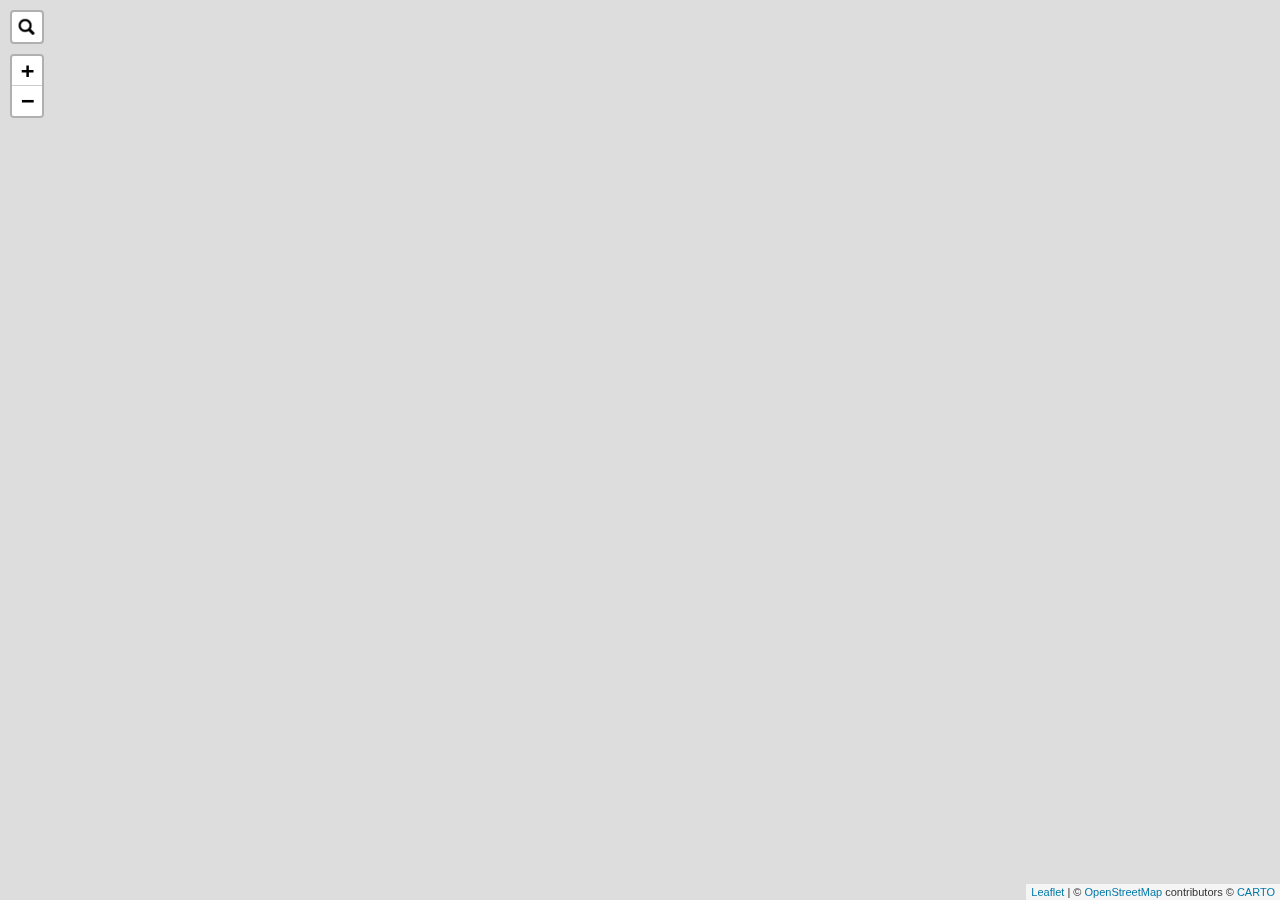
==== index.html @ 29f0466c "Update meta tags" ====
<!DOCTYPE html>
<html lang="en">

  <head>
    <meta charset="UTF-8">
    <meta name="viewport" content="width=device-width, initial-scale=1.0">
		<link rel="icon" href="/leaflet-test/favicon.ico"/>

		<meta name="theme-color" content="#000000"/>
		<meta name="description" content="Most updated COVID distribution map with detailed visualizations"/>
		<link rel="apple-touch-icon" href="covid-distribution/src/images/favicon.png"/>
		<link rel="manifest" href="covid-distribution/src/manifest.json"/>

    <title>World Covid Disribution</title>
    <link rel="stylesheet" href="src/css/global.css" />
    <link rel="stylesheet" href="src/css/leaflet.css" />
    <link rel="stylesheet" href="src/css/leaflet-search.css" />

    <link rel="stylesheet" href="covid-distribution/src/css/global.css" />
    <link rel="stylesheet" href="covid-distribution/src/css/leaflet.css" />
    <link rel="stylesheet" href="covid-distribution/src/css/leaflet-search.css" />
    <!-- <script src="https://cdnjs.cloudflare.com/ajax/libs/Chart.js/2.9.4/Chart.min.js"></script> -->
    <script src="src/js/chartjs.js"></script>
    <script src="src/js/chartjs-plugin.js"></script>
    <script src="src/js/chartjs-label-plugin.js"></script>

    <script src="covid-distribution/src/js/chartjs.js"></script>
    <script src="covid-distribution/src/js/chartjs-plugin.js"></script>
    <script src="covid-distribution/src/js/chartjs-label-plugin.js"></script>
    <style>

    </style>
  </head>

  <body>

    <div id="map"></div>

    <div id="info-pane" class="leaflet-bar chart-container">
      <canvas id="chartCanvas"></canvas>
    </div>

    <script src="src/js/leaflet.js" ></script>
    <script src="src/js/leaflet-search.js"></script>
    <script src="src/js/heatmap.js"></script>
    <!-- <script src="src/js/leaflet-heat.js"></script> -->
    <script src="src/js/heatmap-overlay.js"></script>
    <script src="src/js/script.js"></script>

    <script src="covid-distribution/src/js/leaflet.js" ></script>
    <script src="covid-distribution/src/js/leaflet-search.js"></script>
    <script src="covid-distribution/src/js/heatmap.js"></script>
    <script src="covid-distribution/src/js/heatmap-overlay.js"></script>
    
    <script src="covid-distribution/src/js/script.js"></script>
   

    <script>
     
      var chart = new Chart('chartCanvas', {
        type: 'doughnut',
        data: {
          labels: [ 'Active', 'Recoverd', 'Death'],
          datasets: [{
            data: [12, 19, 3],
            backgroundColor: [
              'rgba(255, 99, 132, 0.5)',
              'rgba(75, 192, 192, 0.2)',
              'rgba(54, 162, 235, 0.2)',
              'rgba(255, 206, 86, 0.2)',
              
            ],
            borderColor: [
              'rgba(255,99,132,1)',
              'rgba(75, 192, 192, 1)',
              'rgba(54, 162, 235, 1)',
              'rgba(255, 206, 86, 1)',
              
            ],
            borderWidth: 1
          }],
        },
        options: {
          responsive: true,
          maintainAspectRatio: false,
          legend: {
            display: true,
            position: "bottom",
            align:"center"
          },
          tooltips: {
            enabled: true
          },
          title: {
            display: true,
            text: 'Summary'
          },
          elements: {
            center: {
              text: '5555555',
              color: '#1D1E20', // Default is #000000
              fontStyle: 'Arial', // Default is Arial
              sidePadding: 20, // Default is 20 (as a percentage)
              minFontSize: 5, // Default is 20 (in px), set to false and text will not wrap.
              lineHeight: 25 // Default is 25 (in px), used for when text wraps
            }
          }
        }

        

      });
      // chart.canvas.parentNode.style.height = '180px';
      // chart.canvas.parentNode.style.width = '180px';
  
      // map.on('zoom move', updateChart);
      // CartoDB_Voyager.on('load', updateChart);
    
      document.getElementById("info-pane").style.display = 'none';
    

      
      
    </script>
 
  </body>
</html>
---- src/css/global.css ----
@import url(https://fonts.googleapis.com/css?family=Lato&display=swap);

*,
:after,
:before {
  box-sizing: border-box;
  padding: 0;
  margin: 0;
}

html {
  height: 100%;
}

body,
html,
#map {
  width: 100%;
  height: 100%;
  margin: 0;
  padding: 0;
}

body {
  position: relative;
  display: flex;
  justify-content: center;
  flex-direction: column;
  height: 100%;
  font-family: Lato, sans-serif;
  min-height: 100%;
  padding: 0;
  margin: 0;
  background-color: #f1f1f1;
}

img {
  display: block;
  width: 100%;
  height: auto;
}

@-webkit-keyframes spinner {
  to {
    -webkit-transform: rotate(1turn);
    transform: rotate(1turn);
  }
}

@keyframes spinner {
  to {
    -webkit-transform: rotate(1turn);
    transform: rotate(1turn);
  }
}

.container {
  width: 100%;
  max-width: 400px;
  margin: 20px auto;
}

.label {
  display: block;
  font-size: 80%;
}

.search {
  position: relative;
  display: block;
  margin: 10px auto;
  width: 100%;
}

.search input {
  font-size: 16px;
}

.search input::-ms-clear {
  display: none;
}

.search ul {
  list-style: none;
  border: 1px solid #858585;
  border-top: none;
  border-radius: 0 0 8px 8px;
  overflow: hidden;
  box-shadow: 0 2.8px 2.2px hsla(0, 0%, 87.5%, 0.034), 0 6.7px 5.3px hsla(0, 0%, 75.3%, 0.048),
    0 1.5px 1px hsla(0, 0%, 56.5%, 0.06), 0 2.3px 1.9px rgba(92, 92, 92, 0.072), 0 2.8px 1px rgba(63, 63, 63, 0.086);
}

.search ul li {
  position: relative;
  cursor: pointer;
  margin: 0;
  padding: 10px;
}

.search ul li:not(:last-child) {
  border-top: none;
}

.search .expanded {
  border-radius: 8px 8px 0 0;
  border: 1px solid #858585;
  outline: none;
}

.search.loupe:before {
  -webkit-filter: invert(20%);
  filter: invert(20%);
}

.search.auto-is-loading:after {
  content: "";
  box-sizing: border-box;
  position: absolute;
  top: 0;
  bottom: 0;
  margin: auto;
  right: 12px;
  width: 18px;
  height: 18px;
  border-radius: 50%;
  border-color: #d9d9d9 #008cff #008cff #d9d9d9;
  border-style: solid;
  border-width: 2px;
  -webkit-animation: spinner 0.6s linear infinite;
  animation: spinner 0.6s linear infinite;
}

.search.auto-is-loading .auto-clear {
  display: none;
}

.loupe .full-width {
  padding: 6px 45px 6px 40px;
}

.loupe:before {
  content: "";
  width: 20px;
  height: 20px;
  left: 10px;
  background-image: url("data:image/svg+xml;charset=utf-8,%3Csvg xmlns='http://www.w3.org/2000/svg' viewBox='0 0 32 32'%3E%3Cpath fill='%23d3d3d3' d='M31.008 27.231l-7.58-6.447c-.784-.705-1.622-1.029-2.299-.998a11.954 11.954 0 002.87-7.787c0-6.627-5.373-12-12-12s-12 5.373-12 12 5.373 12 12 12c2.972 0 5.691-1.081 7.787-2.87-.031.677.293 1.515.998 2.299l6.447 7.58c1.104 1.226 2.907 1.33 4.007.23s.997-2.903-.23-4.007zM12 20a8 8 0 110-16 8 8 0 010 16z'/%3E%3C/svg%3E");
}

.auto-clear,
.loupe:before {
  position: absolute;
  top: 0;
  bottom: 0;
  margin: auto;
}

.auto-clear {
  display: flex;
  justify-content: center;
  align-items: center;
  right: 0;
  width: 40px;
  height: auto;
  cursor: pointer;
  background-color: transparent;
  border: none;
}

.autocomplete-item.loupe {
  padding-left: 40px;
}

.auto-clear:before {
  content: url("data:image/svg+xml;charset=utf-8,%3Csvg xmlns='http://www.w3.org/2000/svg' viewBox='0 0 24 24'%3E%3Cpath d='M18.984 6.422L13.406 12l5.578 5.578-1.406 1.406L12 13.406l-5.578 5.578-1.406-1.406L10.594 12 5.016 6.422l1.406-1.406L12 10.594l5.578-5.578z'/%3E%3C/svg%3E");
  line-height: 100%;
  height: 24px;
  width: 24px;
}

.auto-clear span {
  display: none;
}

.auto-output-search {
  display: none;
  background-color: #fff;
}

.auto-output-search.auto-is-active {
  display: block;
  position: absolute;
  width: 100%;
  margin-top: -1px;
  z-index: 99999;
}

.selected {
  background-color: #e6e6e6;
  transition: background-color 0.2s ease-out;
}

.selected + li:before {
  border-top: none;
}

.init-instruction {
  display: none;
}

.auto-error {
  border: 1px solid #f33 !important;
}

.auto-error::-webkit-input-placeholder {
  color: #f66;
  opacity: 1;
}

.auto-error:-ms-input-placeholder {
  color: #f66;
  opacity: 1;
}

.auto-error::-ms-input-placeholder {
  color: #f66;
  opacity: 1;
}

.auto-error::placeholder {
  color: #f66;
  opacity: 1;
}

.full-width {
  width: 100%;
  height: 48px;
  padding: 6px 45px 6px 10px;
  background-color: #fff;
  border: 1px solid #d7d7d7;
  border-radius: 10px;
  box-shadow: none;
  box-sizing: border-box;
}

.full-width:focus {
  border: 1px solid #858585;
  outline: none;
}

.hidden {
  display: none;
}

small {
  display: inline-block;
}

small a {
  text-decoration: none;
  color: #2094f3;
}

small a:hover {
  text-decoration: underline;
}

small + small {
  border-left: 1px solid #2094f3;
  margin-left: 10px;
  padding-left: 10px;
}

.marker-position {
  position: absolute;
  bottom: 0;
  left: 0;
  z-index: 999;
  padding: 10px;
  font-weight: 700;
  background-color: #fff;
}

.rotate {
  overflow: hidden;
  animation: spin 4s linear forwards;
}

@-webkit-keyframes spin {
  100% {
    -webkit-transform: rotate(360deg);
  }
}

@keyframes spin {
  100% {
    -webkit-transform: rotate(360deg);
    transform: rotate(360deg);
  }
}

.rotate .pooooo {
  position: fixed;
  display: flex !important;
  align-items: center;
  top: 0;
  width: 100% !important;
  height: 100% !important;
  border: 1px solid red;
  bottom: 0;
  left: 0;
  right: 0;
  font-size: 12rem !important;
}

.legend {
  background: #fff;
  padding: 8px;
  border-radius: 5px;
}

.legend .row {
  display: flex;
  line-height: 30px;
}

.legend i {
  display: block;
  width: 30px;
  height: 30px;
  margin-right: 5px;
}

.container {
  display: flex;
  padding: 5px;
}

.customPopup .leaflet-popup-content-wrapper,
.customPopup .leaflet-popup-tip {
  background: #000;
  color: #fff;
}

.info {
  position: absolute;
  z-index: 999;
  border: 2px solid #0084ff;
  top: 10px;
  left: 10px;
  bottom: 10px;
  width: 30%;
  background: #fff;
  padding: 20px;
  border-radius: 5px;
  box-shadow: 0 0 10px 10px rgba(0, 140, 255, 0.2);
  overflow: hidden;
}

.resize-h {
  resize: horizontal;
}

.resize-v {
  resize: vertical;
}

.resize {
  resize: both;
}

.flex {
  display: flex;
}

.description {
  width: 250px;
  font-size: 16px;
  color: #333;
  padding: 10px 14px;
  background-color: hsla(0, 0%, 100%, 0.8);
  box-shadow: 0 0 15px rgba(0, 0, 0, 0.2);
  border-radius: 5px;
  border: 1px solid grey;
}

.highlight {
  background-color: black;
  color: #fff;
}

#map-linked {
  width: 75%;
  height: 100%;
}

#voivodeship {
  position: fixed;
  top: 0;
  right: 0;
  bottom: 0;
  height: 100%;
  margin: 0;
  width: 25%;
  z-index: 999;
  overflow-y: auto;
  background: #fff;
  padding: 10px 25px;
  box-shadow: 0 0 15px rgba(0, 0, 0, 0.2);
}

#voivodeship li {
  cursor: pointer;
  padding: 2px;
}

.marker-click {
  text-decoration: none;
  color: red;
}

.marker-click:hover {
  margin-bottom: 3px;
  border-bottom: 2px solid red;
}

@media (min-width: 400px) {
  .marker-click {
    margin: 5px 10px;
  }
}

.image-controls {
  justify-content: space-between;
  align-items: center;
  height: 40px;
  width: 90%;
  max-width: 500px;
}

.button-controls {
  cursor: pointer;
  width: 40px;
  height: 40px;
  display: flex;
  background: #000;
  color: #fff;
  font-size: 2rem;
  line-height: 150%;
  justify-content: center;
  align-items: flex-end;
  border-radius: 3px;
  transition: background 500ms ease-in-out;
}

.button-controls:hover {
  background: rgb(255, 0, 0);
}

.disabled {
  pointer-events: none;
  opacity: 0.1;
}

.active {
  margin-bottom: 3px;
  border-bottom: 2px solid red;
}

.image-icon {
  border: 4px solid #fff;
  box-shadow: 0 0 10px rgba(0, 0, 0, 0.4);
}

.flex {
  display: flex;
  flex-direction: row;
}

.story-content {
  width: 100%;
  height: 100%;
}

.story {
  background: #fff;
  width: 550px;
  overflow-y: auto;
}

.story article {
  padding: 30px 10px;
  min-height: 500px;
}

.story .active {
  background: #f1f1f1;
  border: none;
  margin-bottom: 0;
}

.story small {
  display: block;
  text-align: center;
}

.story h2 {
  text-align: center;
  line-height: 1.1;
  font-size: 1.4rem;
}

.story h2 span {
  font-weight: normal;
}

.story img {
  margin-top: 10px;
}

.story p {
  margin: 10px auto;
}

.center-of-map-description {
  background: #fff;
  margin: 0 !important;
  padding: 2px 10px;
}

.center-of-map:before {
  position: absolute;
  content: "\271B";
  z-index: 990;
  display: flex;
  justify-content: center;
  align-items: center;
  width: 100%;
  height: 100%;
  font-size: 4rem;
}

.cities {
  display: flex;
  margin: auto;
}

.cities .search {
  max-width: 250px;
}

.cities label {
  display: block;
  margin-bottom: -20px;
  padding: 15px 3px 5px;
  cursor: pointer;
  text-transform: uppercase;
  font-size: 70%;
}

.cities > * {
  margin-left: 10px;
}

.clear-distance {
  border: 0;
  background: #d3d3d3;
  color: #000;
  font-weight: 600;
  max-height: 48px;
  padding: 0 20px;
  border-radius: 5px;
  margin-top: 33px;
  cursor: pointer;
  transition: all 300ms ease-in-out;
}

.clear-distance:hover {
  background: #000;
  color: #d3d3d3;
}

.length {
  position: absolute;
  padding: 4px 10px;
  background: #fff;
  bottom: 0;
  z-index: 999;
}

.back-to-home {
  position: absolute;
  top: 80px;
  left: 10px;
  width: 26px;
  height: 26px;
  z-index: 999;
  cursor: pointer;
  display: none;
  padding: 5px;
  background: #fff;
  border: none;
  border-radius: 4px;
  box-shadow: 0 1px 5px rgba(0, 0, 0, 0.65);
}


body {
  margin: 0;
}

html, body, #leaflet {
  height: 100%;
}

.leaflet-control-messagebox {
	display: none; /* Initially hidden */
	border: 2px solid red;
	background-color: white;
	padding: 3px 10px;
}

.infoMy {
  padding: 30px;
  margin: 30px;
  font: 14px/16px Arial, Helvetica, sans-serif;
  background: white;
  background: rgba(255,255,255,0.8);
  box-shadow: 0 0 15px rgba(0,0,0,0.2);
  border-radius: 5px;
}


th {
  text-align: center;
  padding-bottom: 8px;
}

td {
  padding-right: 8px;
  padding-top: 3px;
}

.chart-container {
  height: 200px;
  width: 200px;
}

#info-pane {
  position: absolute;
  top: 10px;
  right: 10px;
  z-index: 400;
  padding-bottom: 15px;
  background: rgba(255, 255, 255, 0.568);
}
---- src/css/leaflet.css ----
/* required styles */

.leaflet-pane,
.leaflet-tile,
.leaflet-marker-icon,
.leaflet-marker-shadow,
.leaflet-tile-container,
.leaflet-pane > svg,
.leaflet-pane > canvas,
.leaflet-zoom-box,
.leaflet-image-layer,
.leaflet-layer {
	position: absolute;
	left: 0;
	top: 0;
	}
.leaflet-container {
	overflow: hidden;
	}
.leaflet-tile,
.leaflet-marker-icon,
.leaflet-marker-shadow {
	-webkit-user-select: none;
	   -moz-user-select: none;
	        user-select: none;
	  -webkit-user-drag: none;
	}
/* Prevents IE11 from highlighting tiles in blue */
.leaflet-tile::selection {
	background: transparent;
}
/* Safari renders non-retina tile on retina better with this, but Chrome is worse */
.leaflet-safari .leaflet-tile {
	image-rendering: -webkit-optimize-contrast;
	}
/* hack that prevents hw layers "stretching" when loading new tiles */
.leaflet-safari .leaflet-tile-container {
	width: 1600px;
	height: 1600px;
	-webkit-transform-origin: 0 0;
	}
.leaflet-marker-icon,
.leaflet-marker-shadow {
	display: block;
	}
/* .leaflet-container svg: reset svg max-width decleration shipped in Joomla! (joomla.org) 3.x */
/* .leaflet-container img: map is broken in FF if you have max-width: 100% on tiles */
.leaflet-container .leaflet-overlay-pane svg,
.leaflet-container .leaflet-marker-pane img,
.leaflet-container .leaflet-shadow-pane img,
.leaflet-container .leaflet-tile-pane img,
.leaflet-container img.leaflet-image-layer,
.leaflet-container .leaflet-tile {
	max-width: none !important;
	max-height: none !important;
	}

.leaflet-container.leaflet-touch-zoom {
	-ms-touch-action: pan-x pan-y;
	touch-action: pan-x pan-y;
	}
.leaflet-container.leaflet-touch-drag {
	-ms-touch-action: pinch-zoom;
	/* Fallback for FF which doesn't support pinch-zoom */
	touch-action: none;
	touch-action: pinch-zoom;
}
.leaflet-container.leaflet-touch-drag.leaflet-touch-zoom {
	-ms-touch-action: none;
	touch-action: none;
}
.leaflet-container {
	-webkit-tap-highlight-color: transparent;
}
.leaflet-container a {
	-webkit-tap-highlight-color: rgba(51, 181, 229, 0.4);
}
.leaflet-tile {
	filter: inherit;
	visibility: hidden;
	}
.leaflet-tile-loaded {
	visibility: inherit;
	}
.leaflet-zoom-box {
	width: 0;
	height: 0;
	-moz-box-sizing: border-box;
	     box-sizing: border-box;
	z-index: 800;
	}
/* workaround for https://bugzilla.mozilla.org/show_bug.cgi?id=888319 */
.leaflet-overlay-pane svg {
	-moz-user-select: none;
	}

.leaflet-pane         { z-index: 400; }

.leaflet-tile-pane    { z-index: 200; }
.leaflet-overlay-pane { z-index: 400; }
.leaflet-shadow-pane  { z-index: 500; }
.leaflet-marker-pane  { z-index: 600; }
.leaflet-tooltip-pane   { z-index: 650; }
.leaflet-popup-pane   { z-index: 700; }

.leaflet-map-pane canvas { z-index: 100; }
.leaflet-map-pane svg    { z-index: 200; }

.leaflet-vml-shape {
	width: 1px;
	height: 1px;
	}
.lvml {
	behavior: url(#default#VML);
	display: inline-block;
	position: absolute;
	}


/* control positioning */

.leaflet-control {
	position: relative;
	z-index: 800;
	pointer-events: visiblePainted; /* IE 9-10 doesn't have auto */
	pointer-events: auto;
	}
.leaflet-top,
.leaflet-bottom {
	position: absolute;
	z-index: 1000;
	pointer-events: none;
	}
.leaflet-top {
	top: 0;
	}
.leaflet-right {
	right: 0;
	}
.leaflet-bottom {
	bottom: 0;
	}
.leaflet-left {
	left: 0;
	}
.leaflet-control {
	float: left;
	clear: both;
	}
.leaflet-right .leaflet-control {
	float: right;
	}
.leaflet-top .leaflet-control {
	margin-top: 10px;
	}
.leaflet-bottom .leaflet-control {
	margin-bottom: 10px;
	}
.leaflet-left .leaflet-control {
	margin-left: 10px;
	}
.leaflet-right .leaflet-control {
	margin-right: 10px;
	}


/* zoom and fade animations */

.leaflet-fade-anim .leaflet-tile {
	will-change: opacity;
	}
.leaflet-fade-anim .leaflet-popup {
	opacity: 0;
	-webkit-transition: opacity 0.2s linear;
	   -moz-transition: opacity 0.2s linear;
	        transition: opacity 0.2s linear;
	}
.leaflet-fade-anim .leaflet-map-pane .leaflet-popup {
	opacity: 1;
	}
.leaflet-zoom-animated {
	-webkit-transform-origin: 0 0;
	    -ms-transform-origin: 0 0;
	        transform-origin: 0 0;
	}
.leaflet-zoom-anim .leaflet-zoom-animated {
	will-change: transform;
	}
.leaflet-zoom-anim .leaflet-zoom-animated {
	-webkit-transition: -webkit-transform 0.25s cubic-bezier(0,0,0.25,1);
	   -moz-transition:    -moz-transform 0.25s cubic-bezier(0,0,0.25,1);
	        transition:         transform 0.25s cubic-bezier(0,0,0.25,1);
	}
.leaflet-zoom-anim .leaflet-tile,
.leaflet-pan-anim .leaflet-tile {
	-webkit-transition: none;
	   -moz-transition: none;
	        transition: none;
	}

.leaflet-zoom-anim .leaflet-zoom-hide {
	visibility: hidden;
	}


/* cursors */

.leaflet-interactive {
	cursor: pointer;
	}
.leaflet-grab {
	cursor: -webkit-grab;
	cursor:    -moz-grab;
	cursor:         grab;
	}
.leaflet-crosshair,
.leaflet-crosshair .leaflet-interactive {
	cursor: crosshair;
	}
.leaflet-popup-pane,
.leaflet-control {
	cursor: auto;
	}
.leaflet-dragging .leaflet-grab,
.leaflet-dragging .leaflet-grab .leaflet-interactive,
.leaflet-dragging .leaflet-marker-draggable {
	cursor: move;
	cursor: -webkit-grabbing;
	cursor:    -moz-grabbing;
	cursor:         grabbing;
	}

/* marker & overlays interactivity */
.leaflet-marker-icon,
.leaflet-marker-shadow,
.leaflet-image-layer,
.leaflet-pane > svg path,
.leaflet-tile-container {
	pointer-events: none;
	}

.leaflet-marker-icon.leaflet-interactive,
.leaflet-image-layer.leaflet-interactive,
.leaflet-pane > svg path.leaflet-interactive,
svg.leaflet-image-layer.leaflet-interactive path {
	pointer-events: visiblePainted; /* IE 9-10 doesn't have auto */
	pointer-events: auto;
	}

/* visual tweaks */

.leaflet-container {
	background: #ddd;
	outline: 0;
	}
.leaflet-container a {
	color: #0078A8;
	}
.leaflet-container a.leaflet-active {
	outline: 2px solid orange;
	}
.leaflet-zoom-box {
	border: 2px dotted #38f;
	background: rgba(255,255,255,0.5);
	}


/* general typography */
.leaflet-container {
	font: 12px/1.5 "Helvetica Neue", Arial, Helvetica, sans-serif;
	}


/* general toolbar styles */

.leaflet-bar {
	box-shadow: 0 1px 5px rgba(0,0,0,0.65);
	border-radius: 4px;
	}
.leaflet-bar a,
.leaflet-bar a:hover {
	background-color: #fff;
	border-bottom: 1px solid #ccc;
	width: 26px;
	height: 26px;
	line-height: 26px;
	display: block;
	text-align: center;
	text-decoration: none;
	color: black;
	}
.leaflet-bar a,
.leaflet-control-layers-toggle {
	background-position: 50% 50%;
	background-repeat: no-repeat;
	display: block;
	}
.leaflet-bar a:hover {
	background-color: #f4f4f4;
	}
.leaflet-bar a:first-child {
	border-top-left-radius: 4px;
	border-top-right-radius: 4px;
	}
.leaflet-bar a:last-child {
	border-bottom-left-radius: 4px;
	border-bottom-right-radius: 4px;
	border-bottom: none;
	}
.leaflet-bar a.leaflet-disabled {
	cursor: default;
	background-color: #f4f4f4;
	color: #bbb;
	}

.leaflet-touch .leaflet-bar a {
	width: 30px;
	height: 30px;
	line-height: 30px;
	}
.leaflet-touch .leaflet-bar a:first-child {
	border-top-left-radius: 2px;
	border-top-right-radius: 2px;
	}
.leaflet-touch .leaflet-bar a:last-child {
	border-bottom-left-radius: 2px;
	border-bottom-right-radius: 2px;
	}

/* zoom control */

.leaflet-control-zoom-in,
.leaflet-control-zoom-out {
	font: bold 18px 'Lucida Console', Monaco, monospace;
	text-indent: 1px;
	}

.leaflet-touch .leaflet-control-zoom-in, .leaflet-touch .leaflet-control-zoom-out  {
	font-size: 22px;
	}


/* layers control */

.leaflet-control-layers {
	box-shadow: 0 1px 5px rgba(0,0,0,0.4);
	background: #fff;
	border-radius: 5px;
	}
.leaflet-control-layers-toggle {
	background-image: url(../images/layers.png);
	width: 36px;
	height: 36px;
	}
.leaflet-retina .leaflet-control-layers-toggle {
	background-image: url(../images/layers-2x.png);
	background-size: 26px 26px;
	}
.leaflet-touch .leaflet-control-layers-toggle {
	width: 44px;
	height: 44px;
	}
.leaflet-control-layers .leaflet-control-layers-list,
.leaflet-control-layers-expanded .leaflet-control-layers-toggle {
	display: none;
	}
.leaflet-control-layers-expanded .leaflet-control-layers-list {
	display: block;
	position: relative;
	}
.leaflet-control-layers-expanded {
	padding: 6px 10px 6px 6px;
	color: #333;
	background: #fff;
	}
.leaflet-control-layers-scrollbar {
	overflow-y: scroll;
	overflow-x: hidden;
	padding-right: 5px;
	}
.leaflet-control-layers-selector {
	margin-top: 2px;
	position: relative;
	top: 1px;
	}
.leaflet-control-layers label {
	display: block;
	}
.leaflet-control-layers-separator {
	height: 0;
	border-top: 1px solid #ddd;
	margin: 5px -10px 5px -6px;
	}

/* Default icon URLs */
.leaflet-default-icon-path {
	background-image: url(../images/marker-icon.png);
	}


/* attribution and scale controls */

.leaflet-container .leaflet-control-attribution {
	background: #fff;
	background: rgba(255, 255, 255, 0.7);
	margin: 0;
	}
.leaflet-control-attribution,
.leaflet-control-scale-line {
	padding: 0 5px;
	color: #333;
	}
.leaflet-control-attribution a {
	text-decoration: none;
	}
.leaflet-control-attribution a:hover {
	text-decoration: underline;
	}
.leaflet-container .leaflet-control-attribution,
.leaflet-container .leaflet-control-scale {
	font-size: 11px;
	}
.leaflet-left .leaflet-control-scale {
	margin-left: 5px;
	}
.leaflet-bottom .leaflet-control-scale {
	margin-bottom: 5px;
	}
.leaflet-control-scale-line {
	border: 2px solid #777;
	border-top: none;
	line-height: 1.1;
	padding: 2px 5px 1px;
	font-size: 11px;
	white-space: nowrap;
	overflow: hidden;
	-moz-box-sizing: border-box;
	     box-sizing: border-box;

	background: #fff;
	background: rgba(255, 255, 255, 0.5);
	}
.leaflet-control-scale-line:not(:first-child) {
	border-top: 2px solid #777;
	border-bottom: none;
	margin-top: -2px;
	}
.leaflet-control-scale-line:not(:first-child):not(:last-child) {
	border-bottom: 2px solid #777;
	}

.leaflet-touch .leaflet-control-attribution,
.leaflet-touch .leaflet-control-layers,
.leaflet-touch .leaflet-bar {
	box-shadow: none;
	}
.leaflet-touch .leaflet-control-layers,
.leaflet-touch .leaflet-bar {
	border: 2px solid rgba(0,0,0,0.2);
	background-clip: padding-box;
	}


/* popup */

.leaflet-popup {
	position: absolute;
	text-align: center;
	margin-bottom: 20px;
	}
.leaflet-popup-content-wrapper {
	padding: 1px;
	text-align: left;
	border-radius: 12px;
	}
.leaflet-popup-content {
	margin: 13px 19px;
	line-height: 1.4;
	}
.leaflet-popup-content p {
	margin: 18px 0;
	}
.leaflet-popup-tip-container {
	width: 40px;
	height: 20px;
	position: absolute;
	left: 50%;
	margin-left: -20px;
	overflow: hidden;
	pointer-events: none;
	}
.leaflet-popup-tip {
	width: 17px;
	height: 17px;
	padding: 1px;

	margin: -10px auto 0;

	-webkit-transform: rotate(45deg);
	   -moz-transform: rotate(45deg);
	    -ms-transform: rotate(45deg);
	        transform: rotate(45deg);
	}
.leaflet-popup-content-wrapper,
.leaflet-popup-tip {
	background: white;
	color: #333;
	box-shadow: 0 3px 14px rgba(0,0,0,0.4);
	}
.leaflet-container a.leaflet-popup-close-button {
	position: absolute;
	top: 0;
	right: 0;
	padding: 4px 4px 0 0;
	border: none;
	text-align: center;
	width: 18px;
	height: 14px;
	font: 16px/14px Tahoma, Verdana, sans-serif;
	color: #c3c3c3;
	text-decoration: none;
	font-weight: bold;
	background: transparent;
	}
.leaflet-container a.leaflet-popup-close-button:hover {
	color: #999;
	}
.leaflet-popup-scrolled {
	overflow: auto;
	border-bottom: 1px solid #ddd;
	border-top: 1px solid #ddd;
	}

.leaflet-oldie .leaflet-popup-content-wrapper {
	-ms-zoom: 1;
	}
.leaflet-oldie .leaflet-popup-tip {
	width: 24px;
	margin: 0 auto;

	-ms-filter: "progid:DXImageTransform.Microsoft.Matrix(M11=0.70710678, M12=0.70710678, M21=-0.70710678, M22=0.70710678)";
	filter: progid:DXImageTransform.Microsoft.Matrix(M11=0.70710678, M12=0.70710678, M21=-0.70710678, M22=0.70710678);
	}
.leaflet-oldie .leaflet-popup-tip-container {
	margin-top: -1px;
	}

.leaflet-oldie .leaflet-control-zoom,
.leaflet-oldie .leaflet-control-layers,
.leaflet-oldie .leaflet-popup-content-wrapper,
.leaflet-oldie .leaflet-popup-tip {
	border: 1px solid #999;
	}


/* div icon */

.leaflet-div-icon {
	background: #fff;
	border: 1px solid #666;
	}


/* Tooltip */
/* Base styles for the element that has a tooltip */
.leaflet-tooltip {
	position: absolute;
	padding: 6px;
	background-color: #fff;
	border: 1px solid #fff;
	border-radius: 3px;
	color: #222;
	white-space: nowrap;
	-webkit-user-select: none;
	-moz-user-select: none;
	-ms-user-select: none;
	user-select: none;
	pointer-events: none;
	box-shadow: 0 1px 3px rgba(0,0,0,0.4);
	}
.leaflet-tooltip.leaflet-clickable {
	cursor: pointer;
	pointer-events: auto;
	}
.leaflet-tooltip-top:before,
.leaflet-tooltip-bottom:before,
.leaflet-tooltip-left:before,
.leaflet-tooltip-right:before {
	position: absolute;
	pointer-events: none;
	border: 6px solid transparent;
	background: transparent;
	content: "";
	}

/* Directions */

.leaflet-tooltip-bottom {
	margin-top: 6px;
}
.leaflet-tooltip-top {
	margin-top: -6px;
}
.leaflet-tooltip-bottom:before,
.leaflet-tooltip-top:before {
	left: 50%;
	margin-left: -6px;
	}
.leaflet-tooltip-top:before {
	bottom: 0;
	margin-bottom: -12px;
	border-top-color: #fff;
	}
.leaflet-tooltip-bottom:before {
	top: 0;
	margin-top: -12px;
	margin-left: -6px;
	border-bottom-color: #fff;
	}
.leaflet-tooltip-left {
	margin-left: -6px;
}
.leaflet-tooltip-right {
	margin-left: 6px;
}
.leaflet-tooltip-left:before,
.leaflet-tooltip-right:before {
	top: 50%;
	margin-top: -6px;
	}
.leaflet-tooltip-left:before {
	right: 0;
	margin-right: -12px;
	border-left-color: #fff;
	}
.leaflet-tooltip-right:before {
	left: 0;
	margin-left: -12px;
	border-right-color: #fff;
	}
---- src/css/leaflet-search.css ----
.leaflet-container .leaflet-control-search {
	position:relative;
	float:left;
	background:#fff;
	color:#1978cf;
	border: 2px solid rgba(0,0,0,0.2);
	background-clip: padding-box;
	-moz-border-radius: 4px;
	-webkit-border-radius: 4px;
	border-radius: 4px;
	background-color: rgba(255, 255, 255, 0.8);
	z-index:1000;	
	margin-left: 10px;
	margin-top: 10px;
}
.leaflet-control-search.search-exp {/*expanded*/
	background: #fff;
	border: 2px solid rgba(0,0,0,0.2);
	background-clip: padding-box;	
}
.leaflet-control-search .search-input {
	display:block;
	float:left;
	background: #fff;
	border:1px solid #666;
	border-radius:2px;
	height:22px;
	padding:0 20px 0 2px;
	margin:4px 0 4px 4px;
}
.leaflet-control-search.search-load .search-input {
	background: url('../images/loader.gif') no-repeat center right #fff;
}
.leaflet-control-search.search-load .search-cancel {
	visibility:hidden;
}
.leaflet-control-search .search-cancel {
	display:block;
	width:22px;
	height:22px;
	position:absolute;
	right:28px;
	margin:6px 0;
	background: url('../images/search-icon.png') no-repeat 0 -46px;
	text-decoration:none;
	filter: alpha(opacity=80);
	opacity: 0.8;		
}
.leaflet-control-search .search-cancel:hover {
	filter: alpha(opacity=100);
	opacity: 1;
}
.leaflet-control-search .search-cancel span {
	display:none;/* comment for cancel button imageless */
	font-size:18px;
	line-height:20px;
	color:#ccc;
	font-weight:bold;
}
.leaflet-control-search .search-cancel:hover span {
	color:#aaa;
}
.leaflet-control-search .search-button {
	display:block;
	float:left;
	width:30px;
	height:30px;	
	background: url('../images/search-icon.png') no-repeat 4px 4px #fff;
	border-radius:4px;
}
.leaflet-control-search .search-button:hover {
	background: url('../images/search-icon.png') no-repeat 4px -20px #fafafa;
}
.leaflet-control-search .search-tooltip {
	position:absolute;
	top:100%;
	left:0;
	float:left;
	list-style: none;
	padding-left: 0;
	min-width:120px;
	max-height:122px;
	box-shadow: 1px 1px 6px rgba(0,0,0,0.4);
	background-color: rgba(0, 0, 0, 0.25);
	z-index:1010;
	overflow-y:auto;
	overflow-x:hidden;
	cursor: pointer;
}
.leaflet-control-search .search-tip {
	margin:2px;
	padding:2px 4px;
	display:block;
	color:black;
	background: #eee;
	border-radius:.25em;
	text-decoration:none;	
	white-space:nowrap;
	vertical-align:center;
}
.leaflet-control-search .search-button:hover {
	background-color: #f4f4f4;
}
.leaflet-control-search .search-tip-select,
.leaflet-control-search .search-tip:hover {
	background-color: #fff;
}
.leaflet-control-search .search-alert {
	cursor:pointer;
	clear:both;
	font-size:.75em;
	margin-bottom:5px;
	padding:0 .25em;
	color:#e00;
	font-weight:bold;
	border-radius:.25em;
}
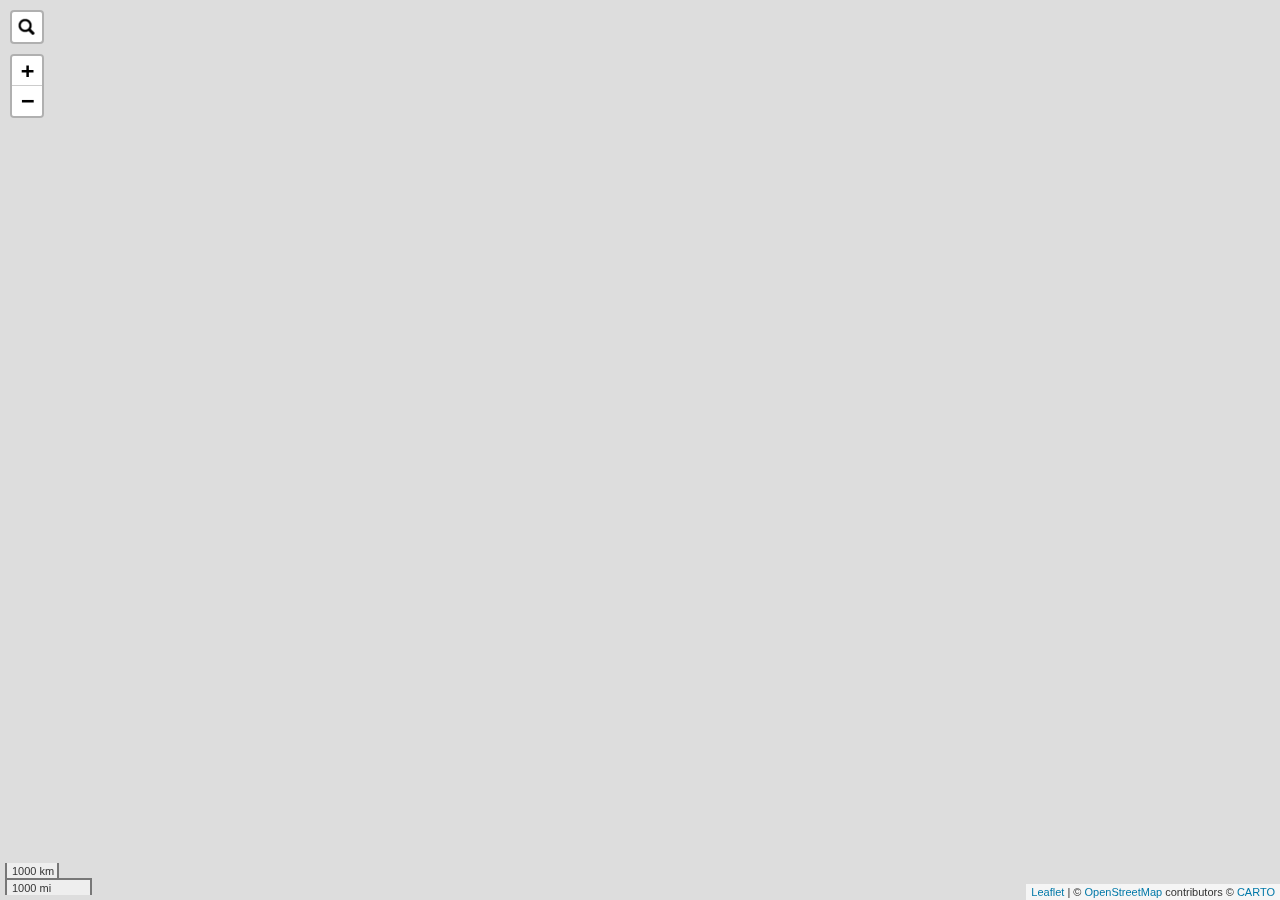
==== commit 7d283cc4: "Scale bar added. othe bug bix" ====
--- a/index.html
+++ b/index.html
@@ -4,12 +4,12 @@
   <head>
     <meta charset="UTF-8">
     <meta name="viewport" content="width=device-width, initial-scale=1.0">
-		<link rel="icon" href="/leaflet-test/favicon.ico"/>
+		<link rel="icon" href="src/images/favicon.png"/>
 
 		<meta name="theme-color" content="#000000"/>
 		<meta name="description" content="Most updated COVID distribution map with detailed visualizations"/>
-		<link rel="apple-touch-icon" href="covid-distribution/src/images/favicon.png"/>
-		<link rel="manifest" href="covid-distribution/src/manifest.json"/>
+		<link rel="apple-touch-icon" href="src/images/favicon.png"/>
+		<link rel="manifest" href="src/manifest.json"/>
 
     <title>World Covid Disribution</title>
     <link rel="stylesheet" href="src/css/global.css" />
@@ -27,6 +27,7 @@
     <script src="covid-distribution/src/js/chartjs.js"></script>
     <script src="covid-distribution/src/js/chartjs-plugin.js"></script>
     <script src="covid-distribution/src/js/chartjs-label-plugin.js"></script>
+
     <style>
 
     </style>
@@ -66,15 +67,17 @@
             backgroundColor: [
               'rgba(255, 99, 132, 0.5)',
               'rgba(75, 192, 192, 0.2)',
+              'rgba(255, 206, 86, 0.2)',
               'rgba(54, 162, 235, 0.2)',
-              'rgba(255, 206, 86, 0.2)',
+              
               
             ],
             borderColor: [
               'rgba(255,99,132,1)',
               'rgba(75, 192, 192, 1)',
+              'rgba(255, 206, 86, 1)',
               'rgba(54, 162, 235, 1)',
-              'rgba(255, 206, 86, 1)',
+              
               
             ],
             borderWidth: 1
@@ -118,7 +121,7 @@
     
       document.getElementById("info-pane").style.display = 'none';
     
-
+      
       
       
     </script>
--- a/src/css/global.css
+++ b/src/css/global.css
@@ -646,6 +646,7 @@
 }
 
 #info-pane {
+  display: none;
   position: absolute;
   top: 10px;
   right: 10px;
@@ -653,3 +654,16 @@
   padding-bottom: 15px;
   background: rgba(255, 255, 255, 0.568);
 }
+
+#mapSearchContainer{
+  position:fixed;
+  top:20px;
+  right: 40px;
+  height:30px;
+  width:180px;
+  z-index:110;
+  font-size:10pt;
+  color:#5d5d5d;
+  border:solid 1px #bbb;
+  background-color:#f8f8f8;
+}
--- a/src/css/leaflet-search.css
+++ b/src/css/leaflet-search.css
@@ -26,7 +26,7 @@
 	border:1px solid #666;
 	border-radius:2px;
 	height:22px;
-	padding:0 20px 0 2px;
+	padding:0 80px 0 2px;
 	margin:4px 0 4px 4px;
 }
 .leaflet-control-search.search-load .search-input {
@@ -117,4 +117,3 @@
 	border-radius:.25em;
 }
 
-
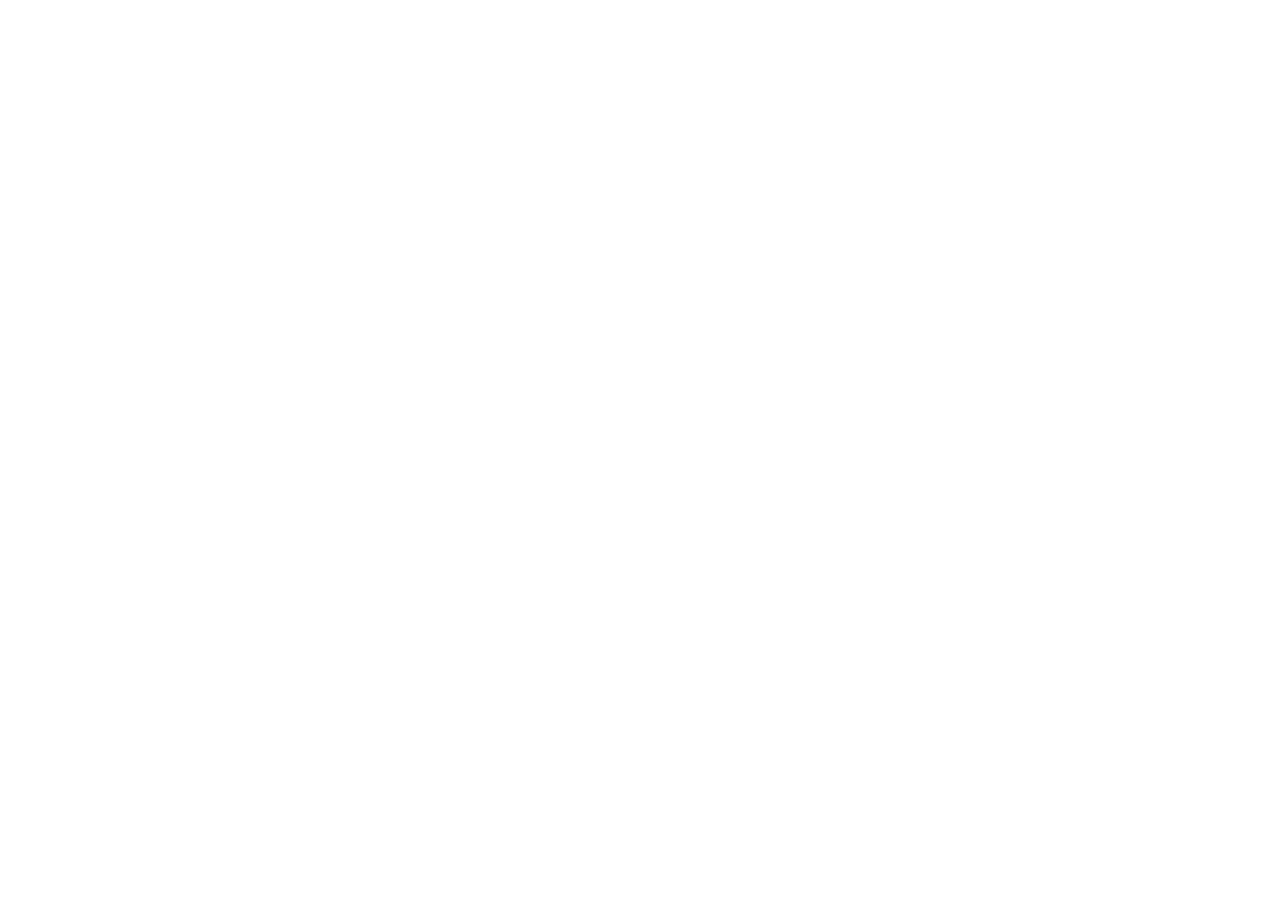
==== commit 1904ce01: "Clean source" ====
--- a/index.html
+++ b/index.html
@@ -1,130 +1,138 @@
 <!DOCTYPE html>
 <html lang="en">
 
-  <head>
-    <meta charset="UTF-8">
-    <meta name="viewport" content="width=device-width, initial-scale=1.0">
-		<link rel="icon" href="src/images/favicon.png"/>
+<head>
+  <meta charset="UTF-8">
+  <meta name="viewport" content="width=device-width, initial-scale=1.0">
+  <link rel="icon" href="src/images/favicon.png" />
 
-		<meta name="theme-color" content="#000000"/>
-		<meta name="description" content="Most updated COVID distribution map with detailed visualizations"/>
-		<link rel="apple-touch-icon" href="src/images/favicon.png"/>
-		<link rel="manifest" href="src/manifest.json"/>
+  <meta name="theme-color" content="#000000" />
+  <meta name="description" content="Most upto date COVID-19 distribution map with detailed visualizations" />
+  <link rel="apple-touch-icon" href="src/images/favicon.png" />
+  <link rel="manifest" href="src/manifest.json" />
 
-    <title>World Covid Disribution</title>
-    <link rel="stylesheet" href="src/css/global.css" />
-    <link rel="stylesheet" href="src/css/leaflet.css" />
-    <link rel="stylesheet" href="src/css/leaflet-search.css" />
+  <title>World Covid Disribution</title>
+  <!-- <link rel="stylesheet" href="src/css/global.css" />
+  <link rel="stylesheet" href="src/css/leaflet.css" />
+  <link rel="stylesheet" href="src/css/leaflet-search.css" />
 
-    <link rel="stylesheet" href="covid-distribution/src/css/global.css" />
-    <link rel="stylesheet" href="covid-distribution/src/css/leaflet.css" />
-    <link rel="stylesheet" href="covid-distribution/src/css/leaflet-search.css" />
-    <!-- <script src="https://cdnjs.cloudflare.com/ajax/libs/Chart.js/2.9.4/Chart.min.js"></script> -->
-    <script src="src/js/chartjs.js"></script>
-    <script src="src/js/chartjs-plugin.js"></script>
-    <script src="src/js/chartjs-label-plugin.js"></script>
+  <link rel="stylesheet" href="covid-distribution/src/css/global.css" />
+  <link rel="stylesheet" href="covid-distribution/src/css/leaflet.css" />
+  <link rel="stylesheet" href="covid-distribution/src/css/leaflet-search.css" /> -->
 
-    <script src="covid-distribution/src/js/chartjs.js"></script>
-    <script src="covid-distribution/src/js/chartjs-plugin.js"></script>
-    <script src="covid-distribution/src/js/chartjs-label-plugin.js"></script>
+  <link rel="stylesheet" href="covid-distribution/src/css/global.css" />
+  <link rel="stylesheet" href="https://unpkg.com/leaflet@1.6.0/dist/leaflet.css" />
+  <link rel="stylesheet" href="covid-distribution/src/css/leaflet-search.css" />
+  <!-- <script src="https://cdnjs.cloudflare.com/ajax/libs/Chart.js/2.9.4/Chart.min.js"></script> -->
+  <script src="src/js/chartjs.js"></script>
+  <script src="src/js/chartjs-plugin.js"></script>
+  <script src="src/js/chartjs-label-plugin.js"></script>
 
-    <style>
+  <script src="covid-distribution/src/js/chartjs.js"></script>
+  <script src="covid-distribution/src/js/chartjs-plugin.js"></script>
+  <script src="covid-distribution/src/js/chartjs-label-plugin.js"></script>
 
-    </style>
-  </head>
+  <style>
 
-  <body>
+  </style>
+</head>
 
-    <div id="map"></div>
+<body>
 
-    <div id="info-pane" class="leaflet-bar chart-container">
-      <canvas id="chartCanvas"></canvas>
-    </div>
+  <div id="map">
+  </div>
 
-    <script src="src/js/leaflet.js" ></script>
-    <script src="src/js/leaflet-search.js"></script>
-    <script src="src/js/heatmap.js"></script>
-    <!-- <script src="src/js/leaflet-heat.js"></script> -->
-    <script src="src/js/heatmap-overlay.js"></script>
-    <script src="src/js/script.js"></script>
+  <div id="info-pane" class="leaflet-bar chart-container">
+    <canvas id="chartCanvas"></canvas>
+  </div>
 
-    <script src="covid-distribution/src/js/leaflet.js" ></script>
-    <script src="covid-distribution/src/js/leaflet-search.js"></script>
-    <script src="covid-distribution/src/js/heatmap.js"></script>
-    <script src="covid-distribution/src/js/heatmap-overlay.js"></script>
-    
-    <script src="covid-distribution/src/js/script.js"></script>
-   
+  <script src="https://unpkg.com/leaflet@1.6.0/dist/leaflet.js"></script>
+  <!-- <script src="src/js/leaflet.js"></script> -->
+  <script src="src/js/leaflet-search.js"></script>
+  <script src="src/js/heatmap.js"></script>
+  <!-- <script src="src/js/leaflet-heat.js"></script> -->
+  <script src="src/js/heatmap-overlay.js"></script>
+  <script src="src/js/script_new.js"></script>
 
-    <script>
-     
-      var chart = new Chart('chartCanvas', {
-        type: 'doughnut',
-        data: {
-          labels: [ 'Active', 'Recoverd', 'Death'],
-          datasets: [{
-            data: [12, 19, 3],
-            backgroundColor: [
-              'rgba(255, 99, 132, 0.5)',
-              'rgba(75, 192, 192, 0.2)',
-              'rgba(255, 206, 86, 0.2)',
-              'rgba(54, 162, 235, 0.2)',
-              
-              
-            ],
-            borderColor: [
-              'rgba(255,99,132,1)',
-              'rgba(75, 192, 192, 1)',
-              'rgba(255, 206, 86, 1)',
-              'rgba(54, 162, 235, 1)',
-              
-              
-            ],
-            borderWidth: 1
-          }],
+  <!-- <script src="covid-distribution/src/js/leaflet.js"></script> -->
+  <script src="covid-distribution/src/js/leaflet-search.js"></script>
+  <script src="covid-distribution/src/js/heatmap.js"></script>
+  <script src="covid-distribution/src/js/heatmap-overlay.js"></script>
+
+  <script src="covid-distribution/src/js/script_new.js"></script>
+
+
+  <script>
+
+
+    var chart = new Chart('chartCanvas', {
+      type: 'doughnut',
+      data: {
+        labels: ['Active', 'Recoverd', 'Death'],
+        datasets: [{
+          data: [12, 19, 3],
+          backgroundColor: [
+            'rgba(255, 99, 132, 0.5)',
+            'rgba(75, 192, 192, 0.2)',
+            'rgba(255, 206, 86, 0.2)',
+            'rgba(54, 162, 235, 0.2)',
+
+
+          ],
+          borderColor: [
+            'rgba(255,99,132,1)',
+            'rgba(75, 192, 192, 1)',
+            'rgba(255, 206, 86, 1)',
+            'rgba(54, 162, 235, 1)',
+
+
+          ],
+          borderWidth: 1
+        }],
+      },
+      options: {
+        responsive: true,
+        maintainAspectRatio: false,
+        legend: {
+          display: true,
+          position: "bottom",
+          align: "center"
         },
-        options: {
-          responsive: true,
-          maintainAspectRatio: false,
-          legend: {
-            display: true,
-            position: "bottom",
-            align:"center"
-          },
-          tooltips: {
-            enabled: true
-          },
-          title: {
-            display: true,
-            text: 'Summary'
-          },
-          elements: {
-            center: {
-              text: '5555555',
-              color: '#1D1E20', // Default is #000000
-              fontStyle: 'Arial', // Default is Arial
-              sidePadding: 20, // Default is 20 (as a percentage)
-              minFontSize: 5, // Default is 20 (in px), set to false and text will not wrap.
-              lineHeight: 25 // Default is 25 (in px), used for when text wraps
-            }
+        tooltips: {
+          enabled: true
+        },
+        title: {
+          display: true,
+          text: 'Summary'
+        },
+        elements: {
+          center: {
+            text: '5555555',
+            color: '#1D1E20', // Default is #000000
+            fontStyle: 'Arial', // Default is Arial
+            sidePadding: 20, // Default is 20 (as a percentage)
+            minFontSize: 5, // Default is 20 (in px), set to false and text will not wrap.
+            lineHeight: 25 // Default is 25 (in px), used for when text wraps
           }
         }
+      }
 
-        
 
-      });
-      // chart.canvas.parentNode.style.height = '180px';
-      // chart.canvas.parentNode.style.width = '180px';
-  
-      // map.on('zoom move', updateChart);
-      // CartoDB_Voyager.on('load', updateChart);
-    
-      document.getElementById("info-pane").style.display = 'none';
-    
-      
-      
-      
-    </script>
- 
-  </body>
+
+    });
+    // chart.canvas.parentNode.style.height = '180px';
+    // chart.canvas.parentNode.style.width = '180px';
+
+    // map.on('zoom move', updateChart);
+    // CartoDB_Voyager.on('load', updateChart);
+
+    document.getElementById("info-pane").style.display = 'none';
+
+
+
+
+  </script>
+
+</body>
+
 </html>--- a/src/css/global.css
+++ b/src/css/global.css
@@ -667,3 +667,54 @@
   border:solid 1px #bbb;
   background-color:#f8f8f8;
 }
+
+
+/* custom control */
+.leaflet-control-command-interior
+{
+    background-image: url(../images/marker-icon.png)  no-repeat 4px 4px #fff;
+    width: 30px;
+    height: 30px;
+    background-position: 50% 50%;
+    background-repeat: no-repeat;
+    display: block;
+    padding: 3px;
+    border-radius: 4px;
+    -webkit-border-radius: 4px;
+    -moz-border-radius: 4px;
+    box-shadow: 0 1px 7px rgba(0, 0, 0, 0.65);
+    cursor: auto;
+    text-align: center;
+    background-color: #FFFFFF;
+    display: block;
+    float: left;
+    width: 30px;
+    height: 30px;
+    border-radius: 4px;
+
+}
+
+.leaflet-control-command-interior:hover
+{
+    background-color: #F4F4F4;
+}
+
+table {
+  border: 1px dashed #cccccc;
+  border-collapse: collapse;
+}
+
+
+th, td{
+  border: .5px dashed rgba(160, 31, 31, 0.288);
+  padding-top: 5;
+  padding-left: 5;
+  text-align: center;
+  vertical-align: middle;
+}
+
+tr {
+  border-bottom: 1px solid rgba(255, 0, 0, 0.253);
+  border-top: 1px solid rgba(255, 0, 0, 0.253);
+  border-collapse: collapse;
+}--- a/src/css/leaflet.css
+++ b/src/css/leaflet.css
@@ -638,4 +638,3 @@
 	margin-left: -12px;
 	border-right-color: #fff;
 	}
-
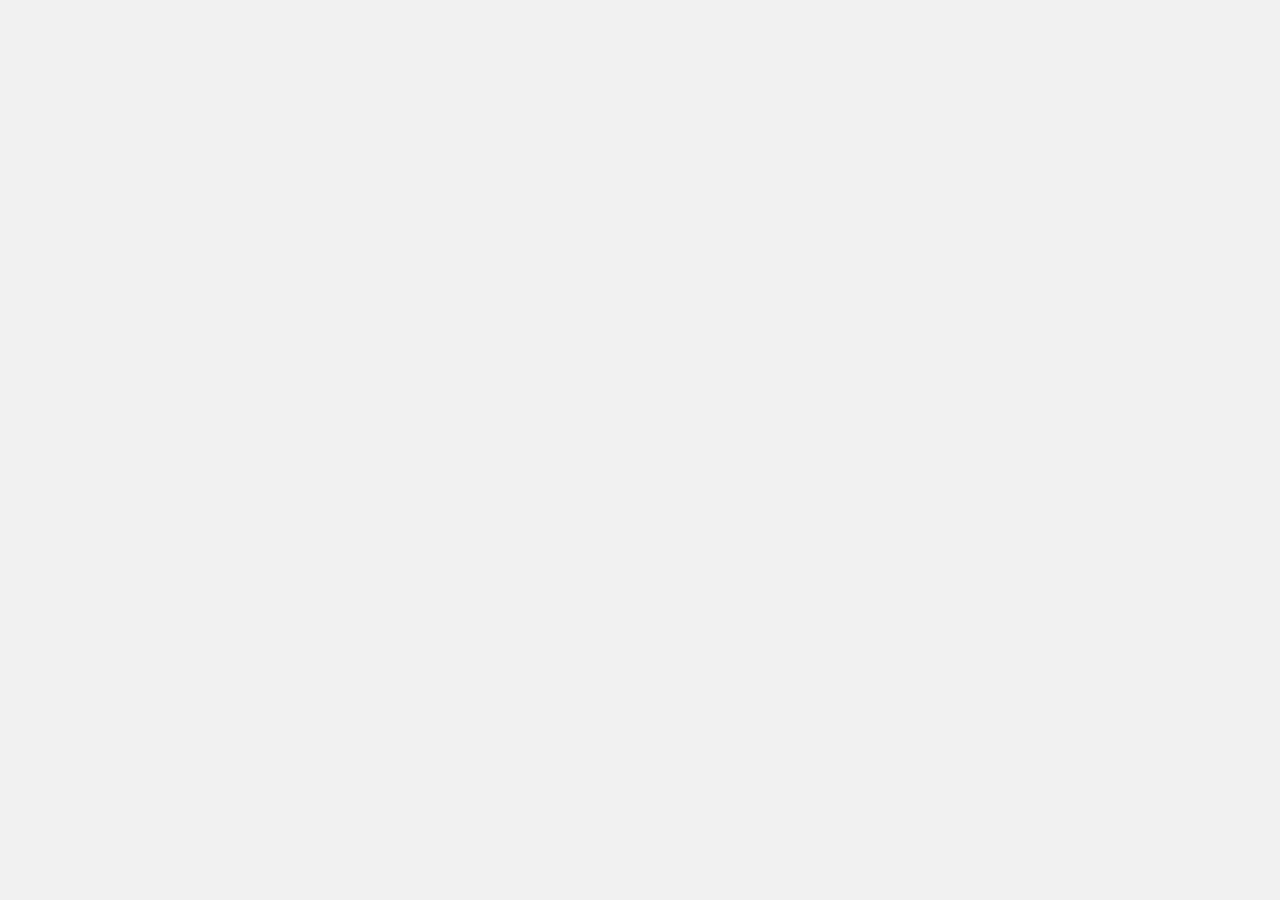
==== commit 1a1218ee: "Clean source" ====
--- a/index.html
+++ b/index.html
@@ -20,17 +20,17 @@
   <link rel="stylesheet" href="covid-distribution/src/css/leaflet.css" />
   <link rel="stylesheet" href="covid-distribution/src/css/leaflet-search.css" /> -->
 
-  <link rel="stylesheet" href="covid-distribution/src/css/global.css" />
-  <link rel="stylesheet" href="https://unpkg.com/leaflet@1.6.0/dist/leaflet.css" />
-  <link rel="stylesheet" href="covid-distribution/src/css/leaflet-search.css" />
-  <!-- <script src="https://cdnjs.cloudflare.com/ajax/libs/Chart.js/2.9.4/Chart.min.js"></script> -->
+  <link rel="stylesheet" href="src/css/global.css"/> 
+  <link rel="stylesheet" href="https://unpkg.com/leaflet@1.6.0/dist/leaflet.css" crossorigin=""/>
+  <link rel="stylesheet" href="src/css/leaflet-search.css"/>
+
   <script src="src/js/chartjs.js"></script>
   <script src="src/js/chartjs-plugin.js"></script>
   <script src="src/js/chartjs-label-plugin.js"></script>
 
-  <script src="covid-distribution/src/js/chartjs.js"></script>
+  <!--   <script src="covid-distribution/src/js/chartjs.js"></script>
   <script src="covid-distribution/src/js/chartjs-plugin.js"></script>
-  <script src="covid-distribution/src/js/chartjs-label-plugin.js"></script>
+  <script src="covid-distribution/src/js/chartjs-label-plugin.js"></script> -->
 
   <style>
 
@@ -54,12 +54,12 @@
   <script src="src/js/heatmap-overlay.js"></script>
   <script src="src/js/script_new.js"></script>
 
-  <!-- <script src="covid-distribution/src/js/leaflet.js"></script> -->
+  <!-- <script src="covid-distribution/src/js/leaflet.js"></script> 
   <script src="covid-distribution/src/js/leaflet-search.js"></script>
   <script src="covid-distribution/src/js/heatmap.js"></script>
   <script src="covid-distribution/src/js/heatmap-overlay.js"></script>
 
-  <script src="covid-distribution/src/js/script_new.js"></script>
+  <script src="covid-distribution/src/js/script_new.js"></script> -->
 
 
   <script>
